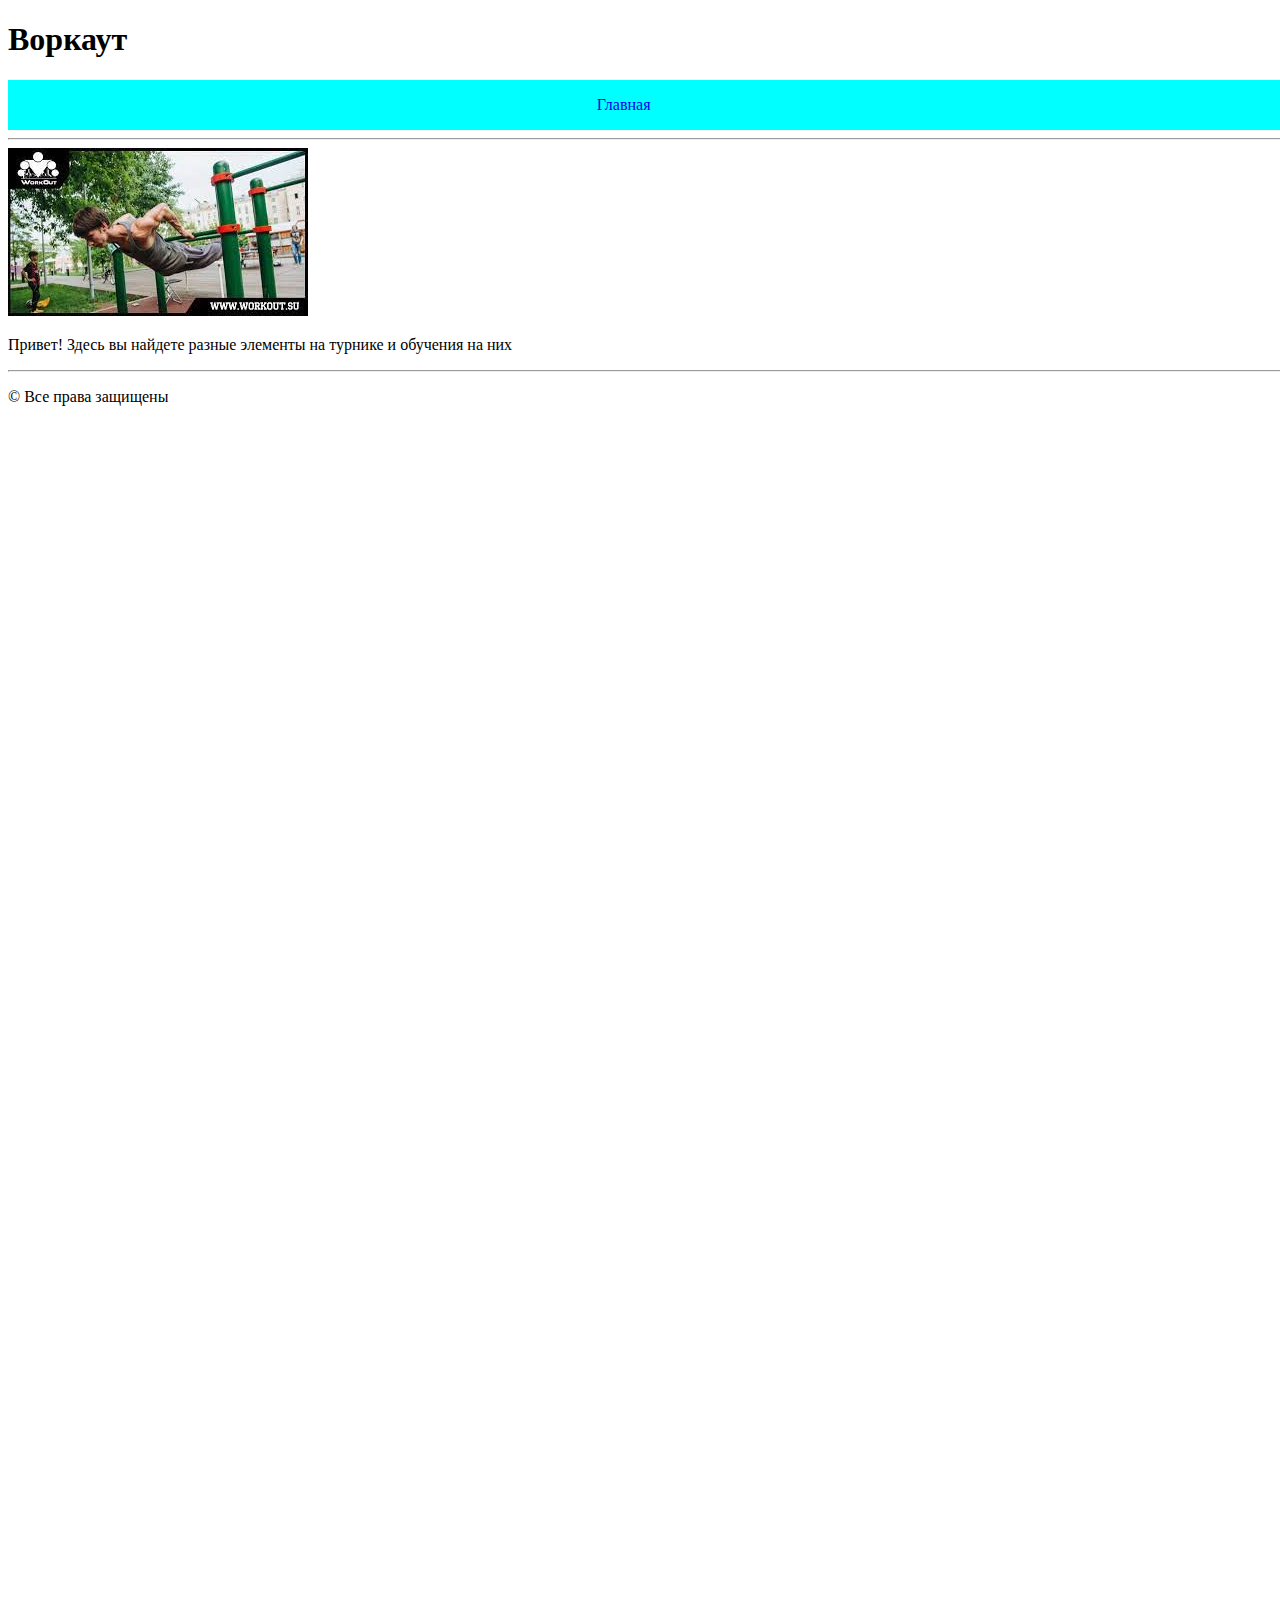
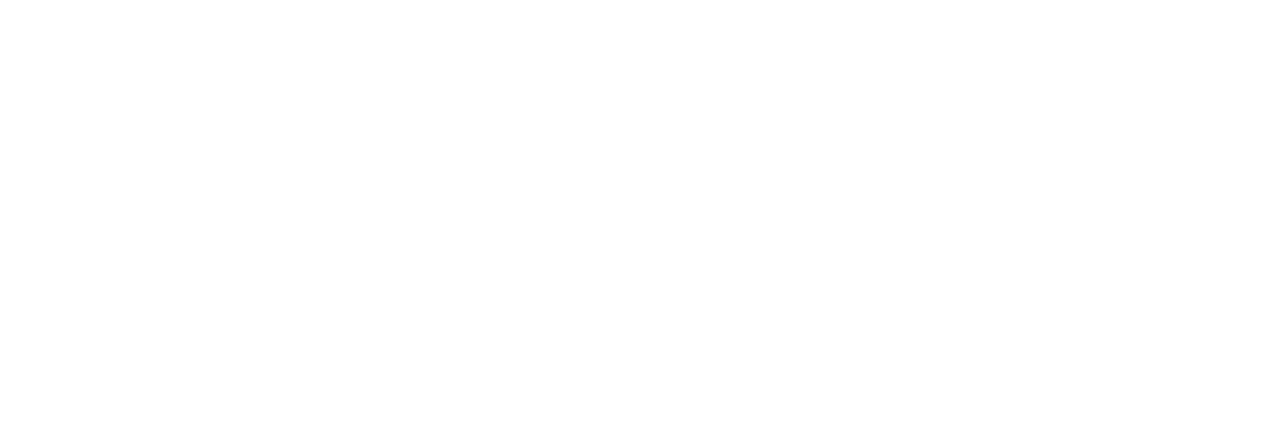
==== project/index.html @ 6ffa600c "первое занятие, структура и чуть стилей" ====
<!DOCTYPE html>
<html lang="en">

<head>
    <meta charset="UTF-8">
    <title>workout</title>
    <link rel="stylesheet" href="style.css">
</head>

<body>
    <h1>Воркаут</h1>
    <div class="menu">
        <ul>
            <li><a href="index.html">Главная</a></li>
            <li><a href="exercise.html">Упражнения</a></li>
            <li><a href="auth.html">Регистрация</a></li>
        </ul>
    </div>

    <hr>
    <img src="img/main.jpg" alt="">

    <p>Привет! Здесь вы найдете разные элементы на турнике и обучения на них</p>
    <hr>
    <p>© Все права защищены</p>
</body>

</html>
---- project/style.css ----
body {
    background-image: url(img/5900173.jpg);
    width: 3556px;
    height: 2000px;
}

.menu {
    height: 50px;
    background-color: cyan;
    display: flex;
    align-items: center;
}

.menu ul li a {
    text-decoration: none;
}

.menu ul {
    list-style-type: none;
    display: flex;
    justify-content: space-around;
    width: 100%;
}


.menu ul li a:hover {
    color: blue;
}
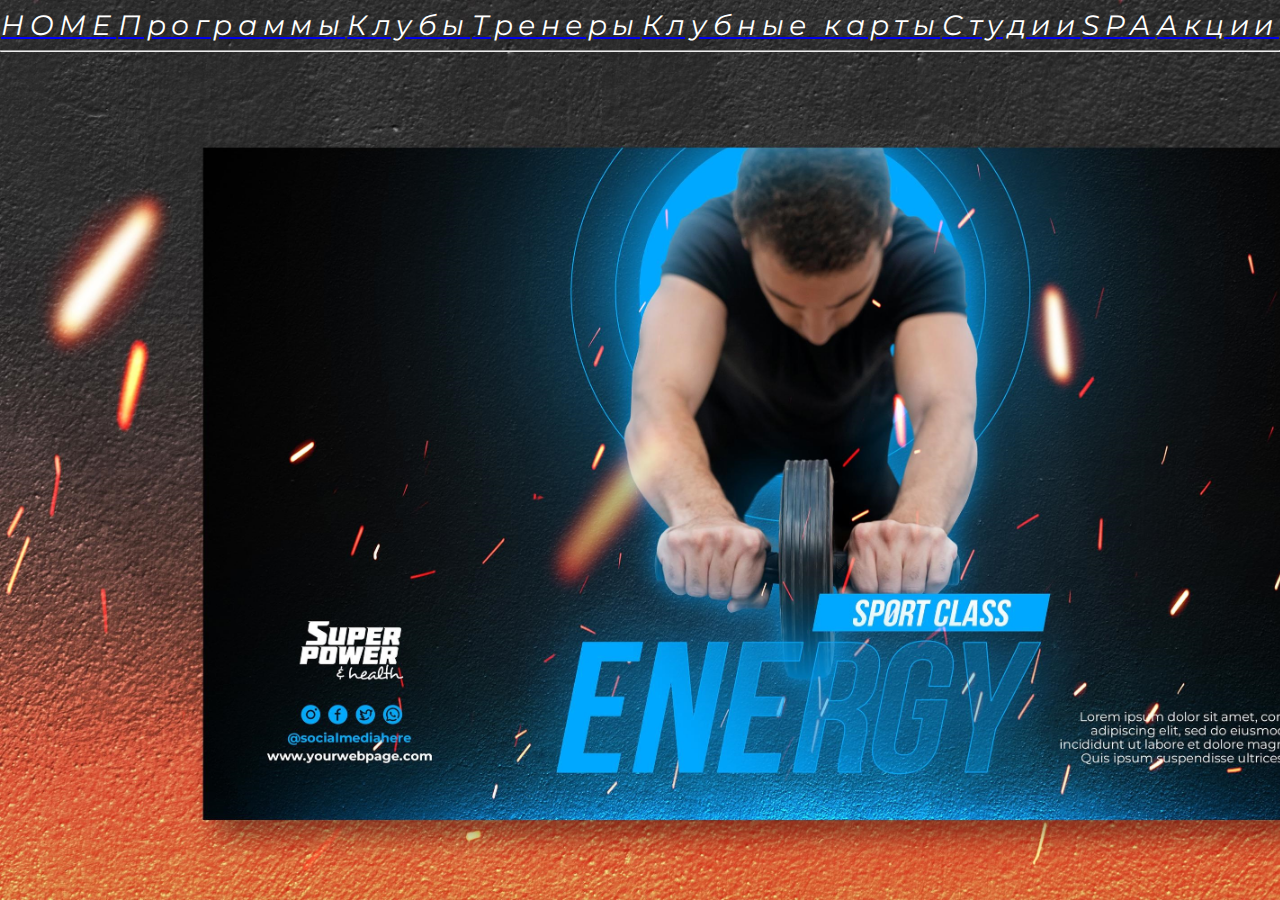
==== commit d664982a: "ok" ====
--- a/project/index.html
+++ b/project/index.html
@@ -5,24 +5,51 @@
     <meta charset="UTF-8">
     <title>workout</title>
     <link rel="stylesheet" href="style.css">
+    <style>
+        @import url('https://fonts.googleapis.com/css2?family=Montserrat:ital,wght@0,400;1,100&display=swap');
+
+    </style>
 </head>
 
 <body>
-    <h1>Воркаут</h1>
-    <div class="menu">
-        <ul>
-            <li><a href="index.html">Главная</a></li>
-            <li><a href="exercise.html">Упражнения</a></li>
-            <li><a href="auth.html">Регистрация</a></li>
-        </ul>
+    <div class="wrapper">
+        <!--    <h1>Воркаут</h1>-->
+        <div class="background_index">
+            <div class="menu">
+                <br>
+                <ul>
+                    <li><a href="index.html">
+                            <h1>HOME</h1>
+                        </a></li>
+                    <li><a href="programs.html">
+                            <h1>Программы</h1>
+                        </a></li>
+                    <li><a href="klubs.html">
+                            <h1>Клубы</h1>
+                        </a></li>
+                    <li><a href="treners.html">
+                            <h1>Тренеры</h1>
+                        </a></li>
+                    <li><a href="kards.html">
+                            <h1>Клубные карты</h1>
+                        </a></li>
+                    <li><a href="studies.html">
+                            <h1>Студии</h1>
+                        </a></li>
+                    <li><a href="spa.html">
+                            <h1>SPA</h1>
+                        </a></li>
+                    <li><a href="sales.html">
+                            <h1>Акции</h1>
+                        </a></li>
+                </ul>
+            </div>
+            <hr>
+        </div>
+
     </div>
 
-    <hr>
-    <img src="img/main.jpg" alt="">
 
-    <p>Привет! Здесь вы найдете разные элементы на турнике и обучения на них</p>
-    <hr>
-    <p>© Все права защищены</p>
 </body>
 
 </html>
--- a/project/style.css
+++ b/project/style.css
@@ -1,18 +1,19 @@
-body {
-    background-image: url(img/5900173.jpg);
-    width: 3556px;
-    height: 2000px;
-}
-
 .menu {
     height: 50px;
-    background-color: cyan;
     display: flex;
     align-items: center;
 }
 
-.menu ul li a {
+.menu ul li a h1 {
     text-decoration: none;
+    color: #00a8ff;
+    font-family: 'Montserrat';
+    font-size: 27.8px;
+    line-height: 62px;
+    font-weight: 400;
+    font-style: italic;
+    letter-spacing: 0.2em;
+    color: #ffffff;
 }
 
 .menu ul {
@@ -26,3 +27,71 @@
 .menu ul li a:hover {
     color: blue;
 }
+
+hr {
+    background-color: black;
+}
+
+
+/*Прижатие футера*/
+* {
+    margin: 0;
+    padding: 0;
+}
+
+html,
+body {
+    height: 100%;
+}
+
+.wrapper {
+    display: flex;
+    flex-direction: column;
+    min-height: 100%;
+}
+
+.background_index {
+    background-image: url(img/fon.jpg);
+    background-size: cover;
+    flex: 1 0 auto;
+
+}
+
+.content_page {
+    background-image: url(img/sparks_408.png);
+    background-size: cover;
+    flex: 1 0 auto;
+}
+
+.footer {
+    flex: 0 0 auto;
+}
+
+.couch {
+    width: 200px;
+    height: 200px;
+    background-color: aliceblue;
+}
+
+
+.flex_box {
+    display: flex;
+    justify-content: space-around;
+    width: 700px;
+    height: 700px;
+    margin-left: 550px;
+    margin-top: 300px;
+    flex-wrap: wrap;
+}
+
+input {
+    width: 50px;
+    color: black;
+}
+
+
+.program {
+    width: 200px;
+    height: 200px;
+    background-color: aliceblue;
+}
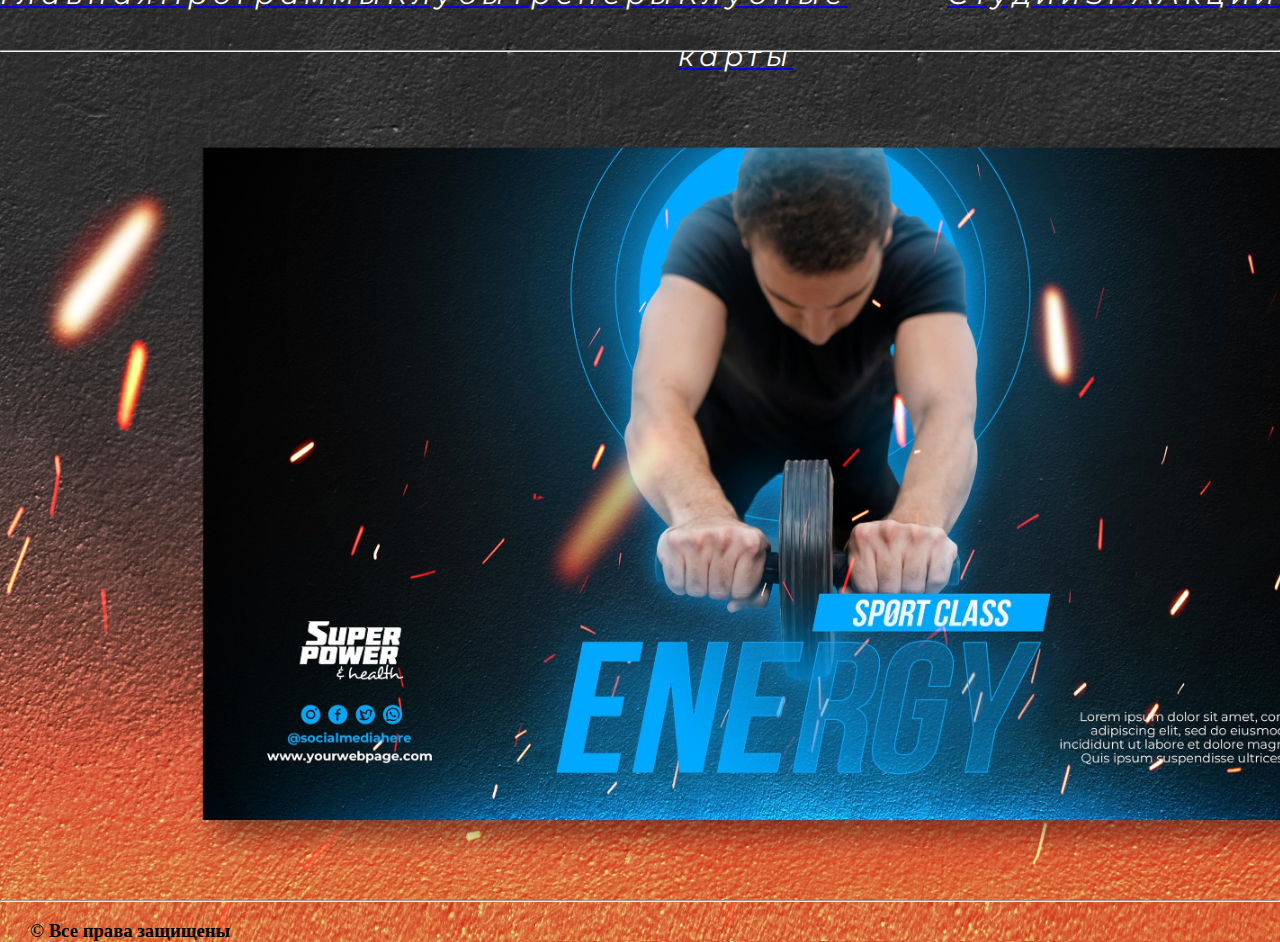
==== commit 2afbd1cb: "ok" ====
--- a/project/index.html
+++ b/project/index.html
@@ -19,7 +19,7 @@
                 <br>
                 <ul>
                     <li><a href="index.html">
-                            <h1>HOME</h1>
+                            <h1>Главная</h1>
                         </a></li>
                     <li><a href="programs.html">
                             <h1>Программы</h1>
@@ -48,6 +48,12 @@
         </div>
 
     </div>
+    
+    <div class="footer_main">
+        <hr>
+        <br>
+        <h3>&#169 Все права защищены</h3>
+    </div>
 
 
 </body>
--- a/project/style.css
+++ b/project/style.css
@@ -32,15 +32,12 @@
     background-color: black;
 }
 
-
-/*Прижатие футера*/
 * {
     margin: 0;
     padding: 0;
 }
 
-html,
-body {
+html, body {
     height: 100%;
 }
 
@@ -63,25 +60,72 @@
     flex: 1 0 auto;
 }
 
+.footer_main {
+    background-image: url(img/fone.png);
+    background-size: cover;
+    flex: 0 0 auto;
+}
+
+.footer_main h3 {
+    margin-left: 30px;
+}
+
 .footer {
+    background-image: url(img/footer.png);
+    background-size: cover;
     flex: 0 0 auto;
+}
+
+
+.footer h3 {
+    margin-left: 30px;
 }
 
 .couch {
     width: 200px;
-    height: 200px;
-    background-color: aliceblue;
+    height: 350px;
+    background-color: bisque/*#00A8FF*/;
 }
 
+.trener_image {
+    display: block;
+    width: 100% !important;
+    max-width: 140px;
+    margin: 0 auto;
+    margin-top: 25px;
+}
+
+.couch input {
+    background: #ff151e;
+    height: auto;
+    color: #fff;
+    box-shadow: none;
+    font-size: 14px;
+    width: 100px;
+}
 
 .flex_box {
     display: flex;
     justify-content: space-around;
     width: 700px;
-    height: 700px;
-    margin-left: 550px;
-    margin-top: 300px;
+    height: 1200px;
+    margin-left: 400px;
+    margin-top: 50px;
     flex-wrap: wrap;
+}
+
+.trener_text {
+    text-align: center;
+    font-variant: small-caps;
+    font-size: 15px;
+}
+
+.name h1{
+    font-family: 'Montserrat';
+    font-style: italic;
+    margin-left: 400px;
+    margin-top: 50px;
+    color: aquamarine;
 }
 
 input {
